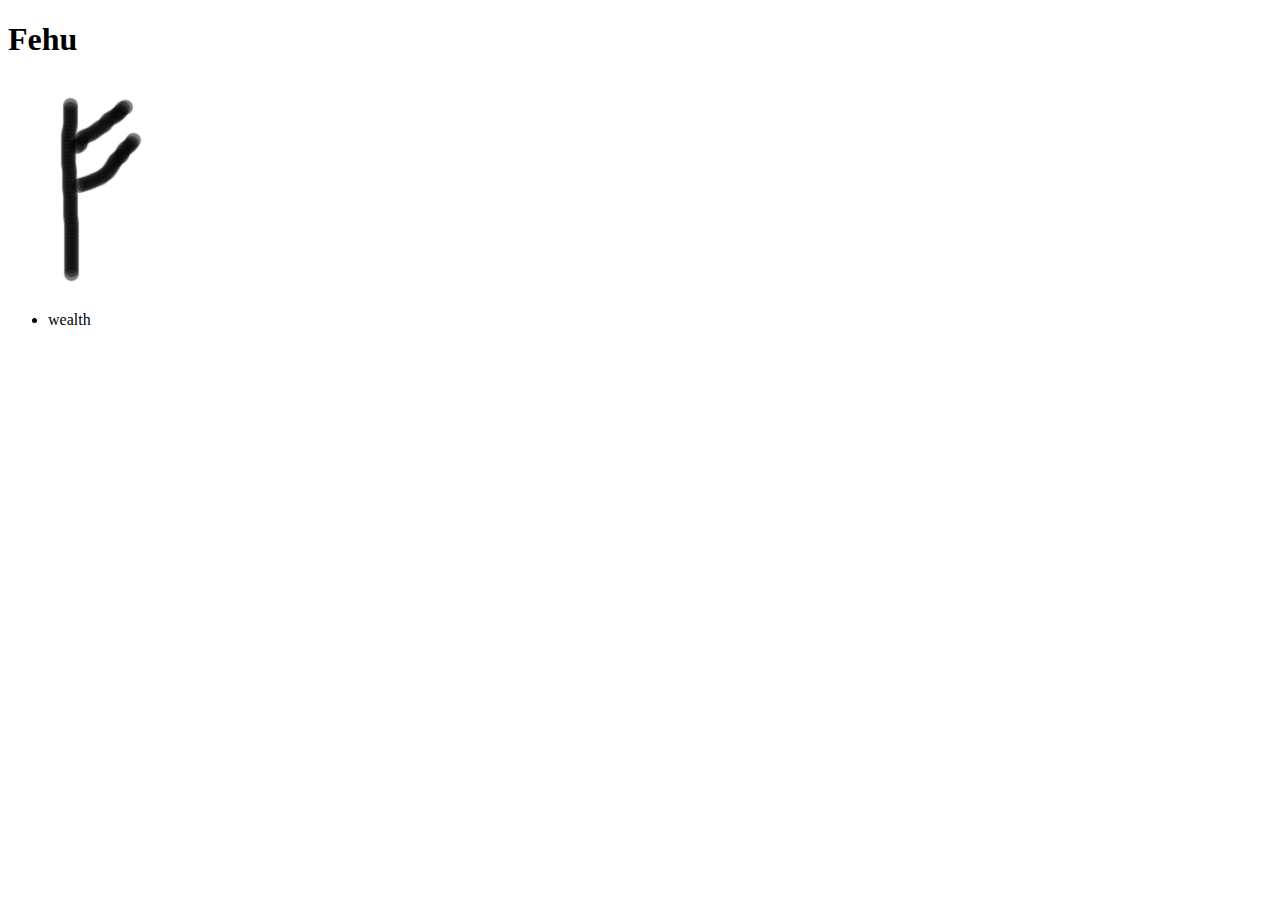
==== phone/index.html @ 367c2815 "inital commit going to remove the caching stuff for development" ====
<!DOCTYPE html> 
<html lang="en-us" manifest="phone.manifest">

<head>
	<meta charset="utf-8" />
	<title>RuneApp Phone</title>
	<meta name="author" content="Ryan Spaulding">
	<!-- Date: 2011-01-09 -->
	<script language="javascript" src="../js/jquery-1.4.4.min.js"></script>
	<script language="javascript" src="js/jquery.mobile-1.0a2.min.js"></script>
	<script language="javascript" src="js/phone.js"></script>
</head>
<body>
<div id="fehu_image">
	<h1>Fehu</h1>
	<img src="images/fehu.png" alt="fehu" />
</div>
<div id="fehu_list">
	<ul>
		<li>wealth</li>
	</ul>
</div>
</body>
</html>
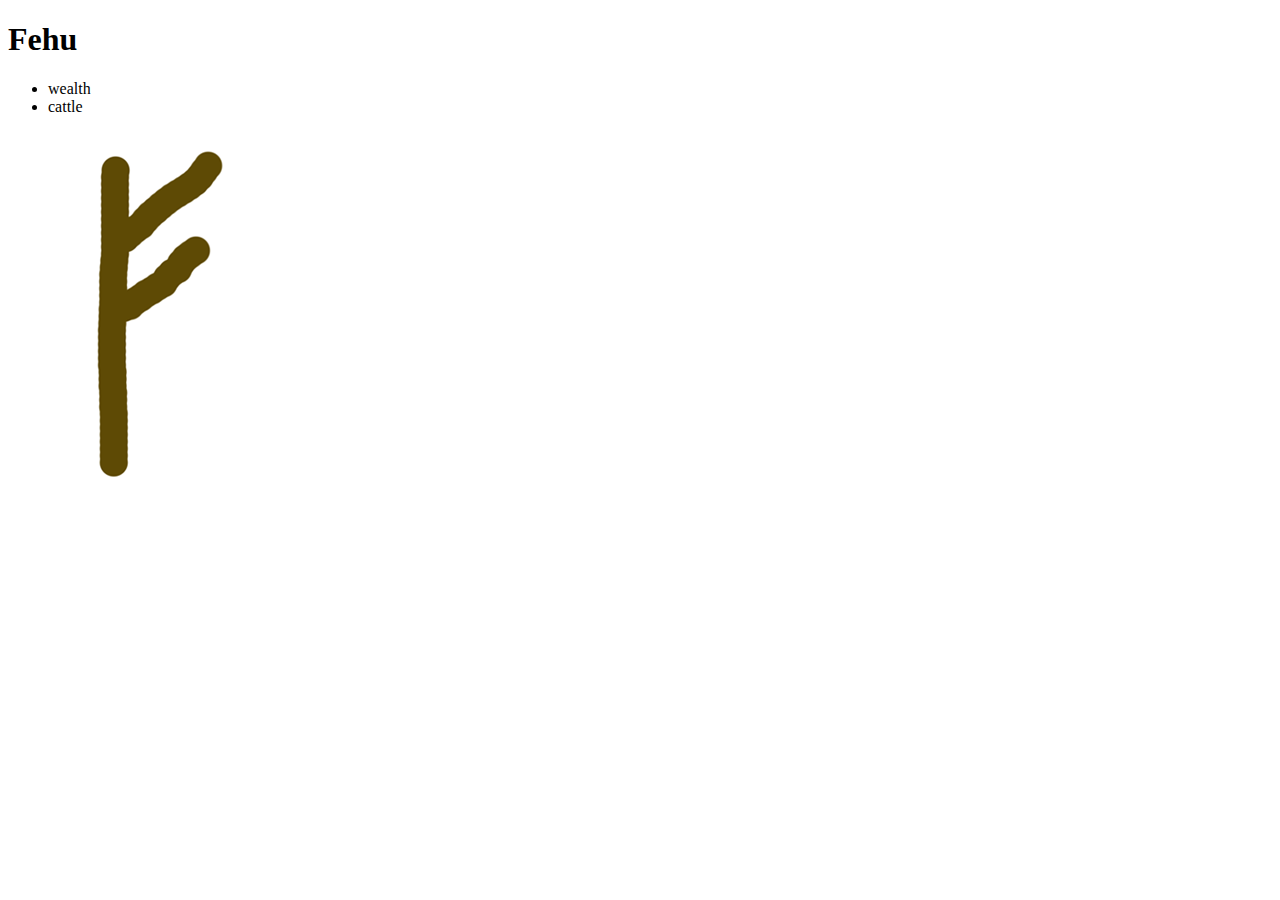
==== commit db2bd6b1: "want to get some stuff saved before I delete some things" ====
--- a/phone/index.html
+++ b/phone/index.html
@@ -1,5 +1,5 @@
 <!DOCTYPE html> 
-<html lang="en-us" manifest="phone.manifest">
+<html lang="en-us">
 
 <head>
 	<meta charset="utf-8" />
@@ -9,16 +9,29 @@
 	<script language="javascript" src="../js/jquery-1.4.4.min.js"></script>
 	<script language="javascript" src="js/jquery.mobile-1.0a2.min.js"></script>
 	<script language="javascript" src="js/phone.js"></script>
+	
+	<link rel="stylesheet" media="screen and (max-device-width: 480px) and (orientation: landscape)" href="css/phone-landscape.css" type="text/css" />
+		<link rel="stylesheet" media="screen and (max-device-width: 480px) and (orientation: portrait)" href="css/phone-portrait.css" type="text/css" />
 </head>
 <body>
-<div id="fehu_image">
-	<h1>Fehu</h1>
-	<img src="images/fehu.png" alt="fehu" />
-</div>
-<div id="fehu_list">
-	<ul>
-		<li>wealth</li>
-	</ul>
+<div id="page">
+	<div id="header">
+		<h1>Fehu</h1>
+	</div><!-- end header div -->
+	
+	<div id="desc">
+		<ul>
+			<li>wealth</li>
+			<li>cattle</li>
+		</ul>
+	</div> <!-- end desc div -->
+	
+	<div id="image">
+		<img src="images/fehu-phone.png" alt="fehu" />
+	</div> <!-- end image div -->
+	
+
+	
 </div>
 </body>
 </html>
--- a/phone/css/phone-landscape.css
+++ b/phone/css/phone-landscape.css
@@ -0,0 +1,70 @@
+
+
+
+/*
+#fehu {
+	border: solid red 1px;
+	-moz-column-count: 2;
+	-moz-column-gap: 10px;
+	-webkit-column-count: 2;
+	-webkit-column-gap: 10px;
+	column-count: 2;
+	column-gap: 10px;
+	height: 300px;
+}
+
+#fehu h1 {
+	-moz-column-span: all;
+	-webkit-column-span: 2;
+	column-span: all;
+	border: solid blue 1px;
+}
+*/
+
+body {
+    font: normal 100% Helvetica, Arial, sans-serif;
+}
+
+/* 18px / 16px = 1.125em */
+/*
+h1 {
+    font-family: Georgia, serif;
+    font-size: 1.125em;        
+}
+*/
+
+ul {
+    font-size: 1.25em;      /* 14px / 16px = 0.875em */
+}
+
+img {
+	max-width: 100%;
+	
+	padding-top: 0px;
+	margin-top: 0px;
+}
+
+/* header div and the h1 title inside in it */
+#header {
+		
+		text-align: center;
+		height: 2.5em; /* 40px / 16px = 0.625 */
+		
+}
+
+#header h1 {
+	
+	margin-top: 0px;
+	font-size: 1.5625em; /* 20px / 16px = 1.25 */
+}
+
+#image {
+	width: 50%;
+	margin-top: 0%;
+}
+
+#desc {
+	
+	width: 45%;
+	float: right;
+}
--- a/phone/css/phone-portrait.css
+++ b/phone/css/phone-portrait.css
@@ -0,0 +1,71 @@
+
+
+
+/*
+#fehu {
+	border: solid red 1px;
+	-moz-column-count: 2;
+	-moz-column-gap: 10px;
+	-webkit-column-count: 2;
+	-webkit-column-gap: 10px;
+	column-count: 2;
+	column-gap: 10px;
+	height: 300px;
+}
+
+#fehu h1 {
+	-moz-column-span: all;
+	-webkit-column-span: 2;
+	column-span: all;
+	border: solid blue 1px;
+}
+*/
+
+body {
+    font: normal 100% Helvetica, Arial, sans-serif;
+}
+
+/* 18px / 16px = 1.125em */
+/*
+h1 {
+    font-family: Georgia, serif;
+    font-size: 1.125em;        
+}
+*/
+
+ul {
+    font-size: 1.25em;      /* 14px / 16px = 0.875em */
+}
+
+img {
+	max-width: 100%;
+	
+	padding-top: 0px;
+	margin-top: 0px;
+}
+
+/* header div and the h1 title inside in it */
+#header {
+		
+		text-align: center;
+		height: 2.5em; /* 40px / 16px = 0.625 */
+		
+}
+
+#header h1 {
+	
+	margin-top: 0px;
+	font-size: 1.5625em; /* 20px / 16px = 1.25 */
+}
+
+#image {
+	
+	width: 50%;
+	margin-top: 0%;
+}
+
+#desc {
+	
+	width: 45%;
+	float: right;
+}
